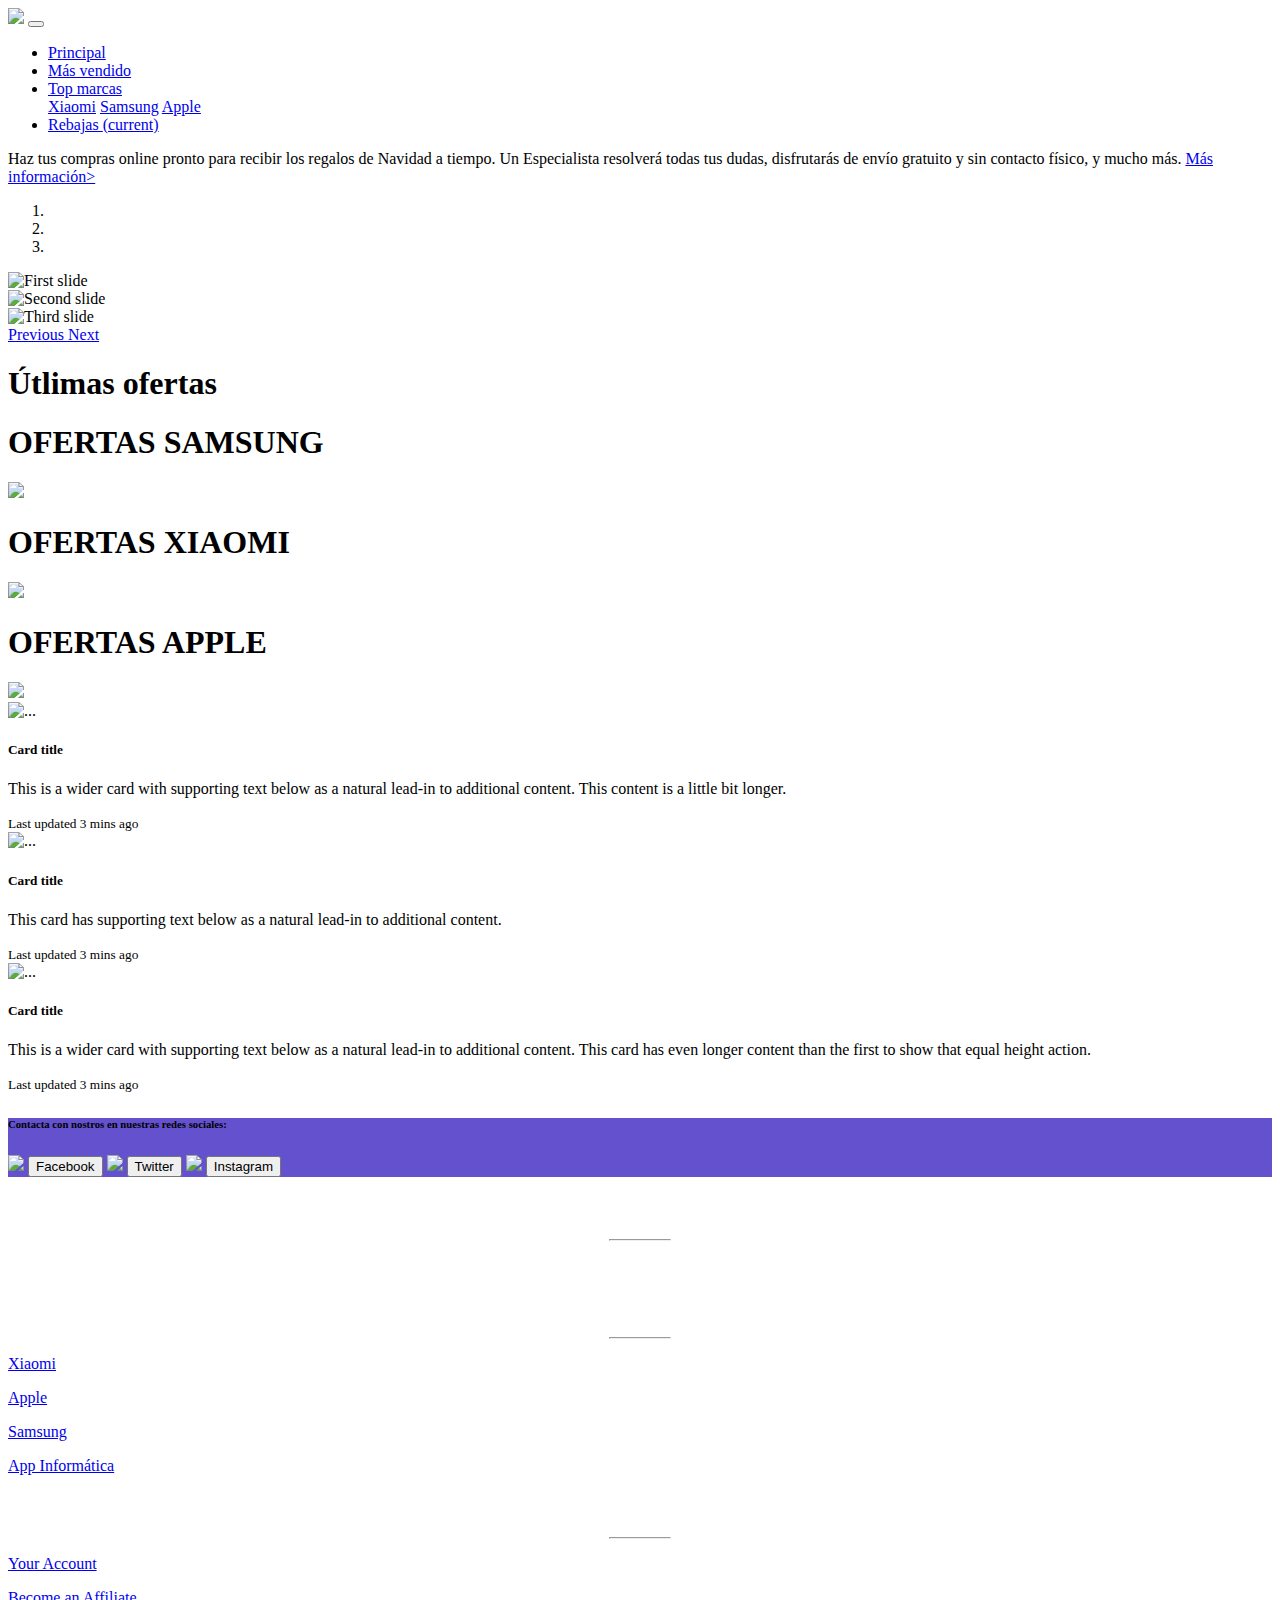
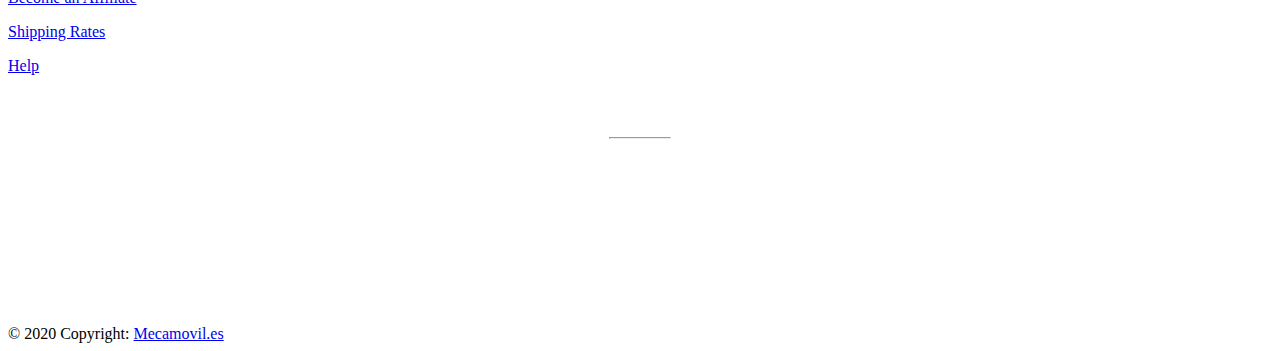
==== index.html @ 8dacae05 "Index" ====
<!doctype html>
<html lang="en">
  <head>
    <!-- Required meta tags -->
    <meta charset="utf-8">
    <meta name="viewport" content="width=device-width, initial-scale=1, shrink-to-fit=no">

    <!-- Bootstrap CSS -->
    <link rel="stylesheet" href="https://cdn.jsdelivr.net/npm/bootstrap@4.5.3/dist/css/bootstrap.min.css" integrity="sha384-TX8t27EcRE3e/ihU7zmQxVncDAy5uIKz4rEkgIXeMed4M0jlfIDPvg6uqKI2xXr2" crossorigin="anonymous">
    <meta name="viewport" content="width=device-width, initial-scale=1.0">

    <title>MecaMovil</title>
    <link rel="stylesheet" href="estilos.css">

    <!--ICONO-->
    <link rel="apple-touch-icon" sizes="57x57" href="Iconos/apple-icon-57x57.png">
<link rel="apple-touch-icon" sizes="60x60" href="Iconos/apple-icon-60x60.png">
<link rel="apple-touch-icon" sizes="72x72" href="Iconos/apple-icon-72x72.png">
<link rel="apple-touch-icon" sizes="76x76" href="Iconos/apple-icon-76x76.png">
<link rel="apple-touch-icon" sizes="114x114" href="Iconos/apple-icon-114x114.png">
<link rel="apple-touch-icon" sizes="120x120" href="Iconos/apple-icon-120x120.png">
<link rel="apple-touch-icon" sizes="144x144" href="Iconos/apple-icon-144x144.png">
<link rel="apple-touch-icon" sizes="152x152" href="Iconos/apple-icon-152x152.png">
<link rel="apple-touch-icon" sizes="180x180" href="Iconos/apple-icon-180x180.png">
<link rel="icon" type="image/png" sizes="192x192"  href="Iconos/android-icon-192x192.png">
<link rel="icon" type="image/png" sizes="32x32" href="Iconos/favicon-32x32.png">
<link rel="icon" type="image/png" sizes="96x96" href="Iconos/favicon-96x96.png">
<link rel="icon" type="image/png" sizes="16x16" href="Iconos/favicon-16x16.png">
<link rel="manifest" href="Iconos/manifest.json">
<meta name="msapplication-TileColor" content="#ffffff">
<meta name="msapplication-TileImage" content="/ms-icon-144x144.png">
<meta name="theme-color" content="#ffffff">
  <!--ICONO-->
  
  </head>
  <body>
    <!-- Optional JavaScript; choose one of the two! -->

    <!-- Option 1: jQuery and Bootstrap Bundle (includes Popper) -->
    <script src="https://code.jquery.com/jquery-3.5.1.slim.min.js" integrity="sha384-DfXdz2htPH0lsSSs5nCTpuj/zy4C+OGpamoFVy38MVBnE+IbbVYUew+OrCXaRkfj" crossorigin="anonymous"></script>
    <script src="https://cdn.jsdelivr.net/npm/bootstrap@4.5.3/dist/js/bootstrap.bundle.min.js" integrity="sha384-ho+j7jyWK8fNQe+A12Hb8AhRq26LrZ/JpcUGGOn+Y7RsweNrtN/tE3MoK7ZeZDyx" crossorigin="anonymous"></script>

    <!-- Option 2: jQuery, Popper.js, and Bootstrap JS
    <script src="https://code.jquery.com/jquery-3.5.1.slim.min.js" integrity="sha384-DfXdz2htPH0lsSSs5nCTpuj/zy4C+OGpamoFVy38MVBnE+IbbVYUew+OrCXaRkfj" crossorigin="anonymous"></script>
    <script src="https://cdn.jsdelivr.net/npm/popper.js@1.16.1/dist/umd/popper.min.js" integrity="sha384-9/reFTGAW83EW2RDu2S0VKaIzap3H66lZH81PoYlFhbGU+6BZp6G7niu735Sk7lN" crossorigin="anonymous"></script>
    <script src="https://cdn.jsdelivr.net/npm/bootstrap@4.5.3/dist/js/bootstrap.min.js" integrity="sha384-w1Q4orYjBQndcko6MimVbzY0tgp4pWB4lZ7lr30WKz0vr/aWKhXdBNmNb5D92v7s" crossorigin="anonymous"></script>
  -->

    <!--Barra de navegación-->
    <nav class="navbar navbar-expand-lg navbar-light bg-light">
    <img  id=img1 src=Imágenes/Logo.png class="navbar-brand"></img>
    <button class="navbar-toggler" type="button" data-toggle="collapse" data-target="#navbarSupportedContent" aria-controls="navbarSupportedContent" aria-expanded="false" aria-label="Toggle navigation">
      <span class="navbar-toggler-icon"></span>
    </button>
  
    <div class="collapse navbar-collapse" id="navbarSupportedContent">
      <ul class="navbar-nav mr-auto">
        <li class="nav-item active">
          <a href="Pagina principal.html" class="nav-link" href="Pagina principal.html">Principal <span class="sr-only"></span></a>
        </li>
        <li class="nav-item active">
          <a href="Más vendidos.html" class="nav-link" href="#">Más vendido</a>
        </li>
        <li class="nav-item dropdown active">
          <a class="nav-link dropdown-toggle" href="#" id="navbarDropdown" role="button" data-toggle="dropdown" aria-haspopup="true" aria-expanded="false">
            Top marcas
          </a>
          <div class="dropdown-menu" aria-labelledby="navbarDropdown">
            <a class="dropdown-item" href="Top marcas-XIAOMI.html">Xiaomi</a>
            <a class="dropdown-item" href="Top marcas-Samsung.html">Samsung</a>
            <a class="dropdown-item" href="Top marcas- Apple.html">Apple</a>
          </div>
          <li class="nav-item active">
            <a class="nav-link" href="Rebajas.html">Rebajas <span class="sr-only">(current)</span></a>
          </li>
        </li>
      </ul>
    </div>
  </nav>
    <!--Barra de navegación-->

<!--Advertencia COVID-->
<div id=Alerta class="alert alert-danger" role="alert">
    Haz tus compras online pronto para recibir los regalos de Navidad a tiempo. Un Especialista resolverá todas tus dudas, disfrutarás de envío gratuito y sin contacto físico, y mucho más.
<a id=Alerta href="#" class="alert-link">Más información></a>
  </div>

  <div id="carouselExampleIndicators" class="carousel slide" data-ride="carousel">
    <ol class="carousel-indicators">
      <li data-target="#carouselExampleIndicators" data-slide-to="0" class="active"></li>
      <li data-target="#carouselExampleIndicators" data-slide-to="1"></li>
      <li data-target="#carouselExampleIndicators" data-slide-to="2"></li>
    </ol>
    <div class="carousel-inner">
      <div class="carousel-item active">
        <img id="text3" class="d-block w-100" src="Imágenes/ofertasamsung.jpg" alt="First slide">
      </div>
      <div class="carousel-item">
        <img class="d-block w-100" src="Imágenes/1.png" alt="Second slide">
      </div>
      <div class="carousel-item">
        <img class="d-block w-100" src="Imágenes/1.png" alt="Third slide">
      </div>
    </div>
    <a class="carousel-control-prev" href="#carouselExampleIndicators" role="button" data-slide="prev">
      <span class="carousel-control-prev-icon" aria-hidden="true"></span>
      <span class="sr-only">Previous</span>
    </a>
    <a class="carousel-control-next" href="#carouselExampleIndicators" role="button" data-slide="next">
      <span class="carousel-control-next-icon" aria-hidden="true"></span>
      <span class="sr-only">Next</span>
    </a>
  </div>


<h1 id=Text2>Útlimas ofertas</h1>
<h1 id=Text2>OFERTAS SAMSUNG</h1>

<img id=Ofertas src="Imágenes/foto4.jpg">
<h1 id=Text2>OFERTAS XIAOMI</h1>
<img id=Ofertas src="Imágenes/foto5.jpg">
<h1 id=Text2>OFERTAS APPLE</h1>
<img id=Ofertas src="Imágenes/foto6.jpg">

<!--Card-->
<div class="card-deck">
  <div class="card">
    <img src="..." class="card-img-top" alt="...">
    <div class="card-body">
      <h5 class="card-title">Card title</h5>
      <p class="card-text">This is a wider card with supporting text below as a natural lead-in to additional content. This content is a little bit longer.</p>
    </div>
    <div class="card-footer">
      <small class="text-muted">Last updated 3 mins ago</small>
    </div>
  </div>
  <div class="card">
    <img src="..." class="card-img-top" alt="...">
    <div class="card-body">
      <h5 class="card-title">Card title</h5>
      <p class="card-text">This card has supporting text below as a natural lead-in to additional content.</p>
    </div>
    <div class="card-footer">
      <small class="text-muted">Last updated 3 mins ago</small>
    </div>
  </div>
  <div class="card">
    <img src="..." class="card-img-top" alt="...">
    <div class="card-body">
      <h5 class="card-title">Card title</h5>
      <p class="card-text">This is a wider card with supporting text below as a natural lead-in to additional content. This card has even longer content than the first to show that equal height action.</p>
    </div>
    <div class="card-footer">
      <small class="text-muted">Last updated 3 mins ago</small>
    </div>
  </div>
</div>
<!--Card-->

<!-- Footer -->
<footer class="page-footer font-small unique-color-dark">

  <div style="background-color: #6351ce;">
    <div class="container">

      <!-- Grid row-->
      <div class="row py-4 d-flex align-items-center">

        <!-- Grid column -->
        <div class="col-md-6 col-lg-5 text-center text-md-left mb-4 mb-md-0">
          <h6 class="mb-0">Contacta con nostros en nuestras redes sociales:</h6>
          <img id=facebook src="Imágenes/facebook.png">
          <button type="button" class="btn btn-lg btn-fb"><i class="fab fa-facebook-f pr-1"></i> Facebook</button>
          <img id=twitter src="Imágenes/twitter.png">
          <button type="button" class="btn btn-lg btn-fb"><i class="fab fa-facebook-f pr-1"></i> Twitter</button>
          <img id=twitter src="Imágenes/instagram.png">
          <button type="button" class="btn btn-lg btn-fb"><i class="fab fa-facebook-f pr-1"></i> Instagram</button>
        </div>
        <div class="col-md-6 col-lg-7 text-center text-md-right">
        </div>
        <!-- Grid column -->

      </div>
      <!-- Grid row-->

    </div>
  </div>

  <!-- Footer Links -->
  <div class="container text-center text-md-left mt-5">

    <!-- Grid row -->
    <div class="row mt-3">

      <!-- Grid column -->
      <div class="col-md-3 col-lg-4 col-xl-3 mx-auto mb-4">

        <!-- Content -->
        <h6 style="color: white;" class="text-uppercase font-weight-bold">MecaMovil</h6>
        <hr class="deep-purple accent-2 mb-4 mt-0 d-inline-block mx-auto" style="width: 60px;">
        <p style="color: white;">Contactar mediante correo electrónico o mensajes directos en redes sociales para cualquier duda o problema o con un producto.</p>

      </div>
      <!-- Grid column -->

      <!-- Grid column -->
      <div class="col-md-2 col-lg-2 col-xl-2 mx-auto mb-4">

        <!-- Links -->
        <h6 style="color: white;" class="text-uppercase font-weight-bold">Asociados</h6>
        <hr class="deep-purple accent-2 mb-4 mt-0 d-inline-block mx-auto" style="width: 60px;">
        <p>
          <a href="https://www.mi.com/">Xiaomi</a>
        </p>
        <p>
          <a href="https://apple.com/">Apple</a>
        </p>
        <p>
          <a href="https://samsung.com/">Samsung</a>
        </p>
        <p>
          <a href="https://appinformatica.com/">App Informática</a>
        </p>

      </div>
      <!-- Grid column -->

      <!-- Grid column -->
      <div class="col-md-3 col-lg-2 col-xl-2 mx-auto mb-4">

        <!-- Links -->
        <h6 style="color: white;" class="text-uppercase font-weight-bold">Links útiles</h6>
        <hr class="deep-purple accent-2 mb-4 mt-0 d-inline-block mx-auto" style="width: 60px;">
        <p>
          <a href="#!">Your Account</a>
        </p>
        <p>
          <a href="#!">Become an Affiliate</a>
        </p>
        <p>
          <a href="#!">Shipping Rates</a>
        </p>
        <p>
          <a href="#!">Help</a>
        </p>

      </div>
      <!-- Grid column -->

      <!-- Grid column -->
      <div class="col-md-4 col-lg-3 col-xl-3 mx-auto mb-md-0 mb-4">

        <!-- Links -->
        <h6 style="color: white;" class="text-uppercase font-weight-bold">Contacto</h6>
        <hr class="deep-purple accent-2 mb-4 mt-0 d-inline-block mx-auto" style="width: 60px;">
        <p style="color: white;" >
          <i class="fas fa-home mr-3"></i>Parque Empresarial Los Llanos Calle Extremadura, 108 41909 Salteras – SEVILLA</p>
        <p style="color: white;" >
          <i class="fas fa-envelope mr-3"></i>mecamoviles@gmail.com</p>
          <p style="color: white;" >
            <i class="fas fa-phone mr-3"></i>Teléfonos de atención.</p>
        <p style="color: white;" >
          <i class="fas fa-phone mr-3"></i> + 34 644 05 47 03</p>
        <p style="color: white;" >
          <i class="fas fa-print mr-3"></i> + 34 954 42 67 41</p>

      </div>
      <!-- Grid column -->

    </div>
    <!-- Grid row -->

  </div>
  <!-- Footer Links -->

  <!-- Copyright -->
  <div class="footer-copyright text-center py-3">© 2020 Copyright:
    <a href="https://mdbootstrap.com/"> Mecamovil.es</a>
  </div>
  <!-- Copyright -->

</footer>
<!-- Footer -->


  </body>
</html>
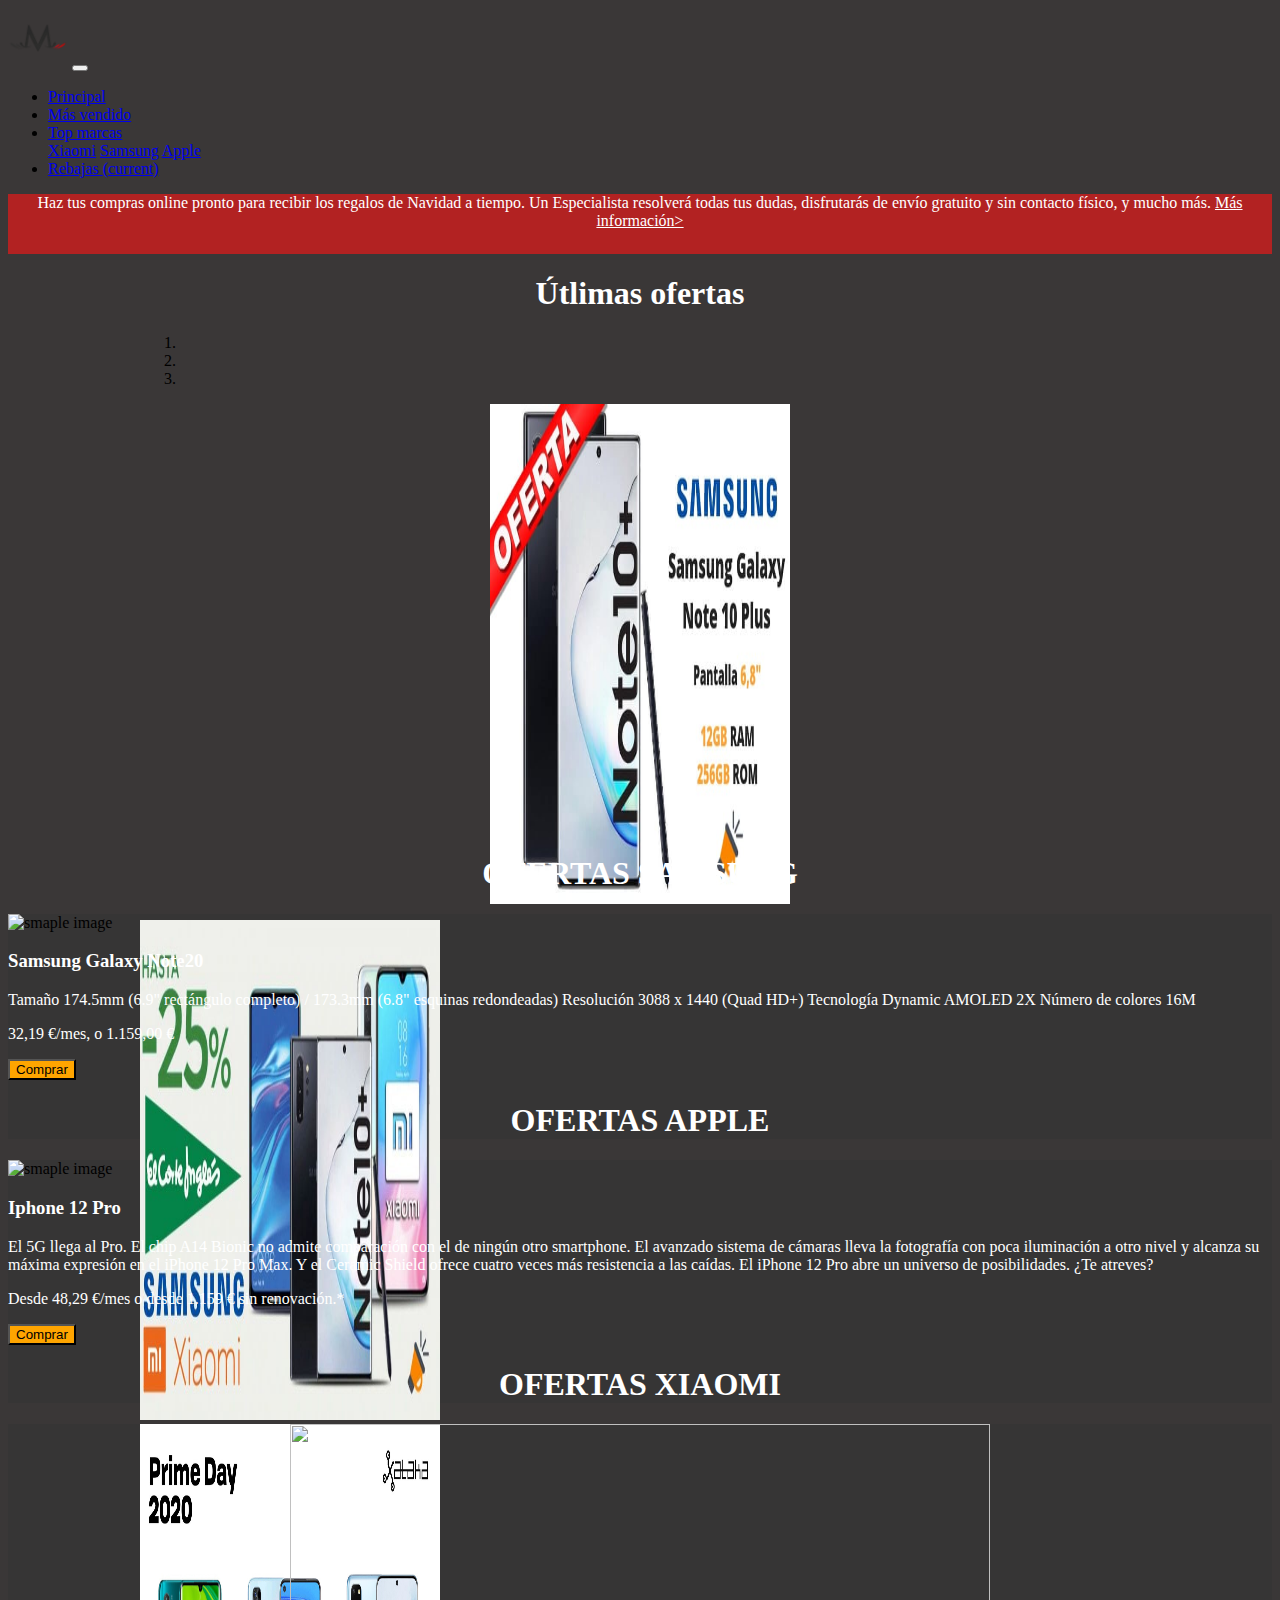
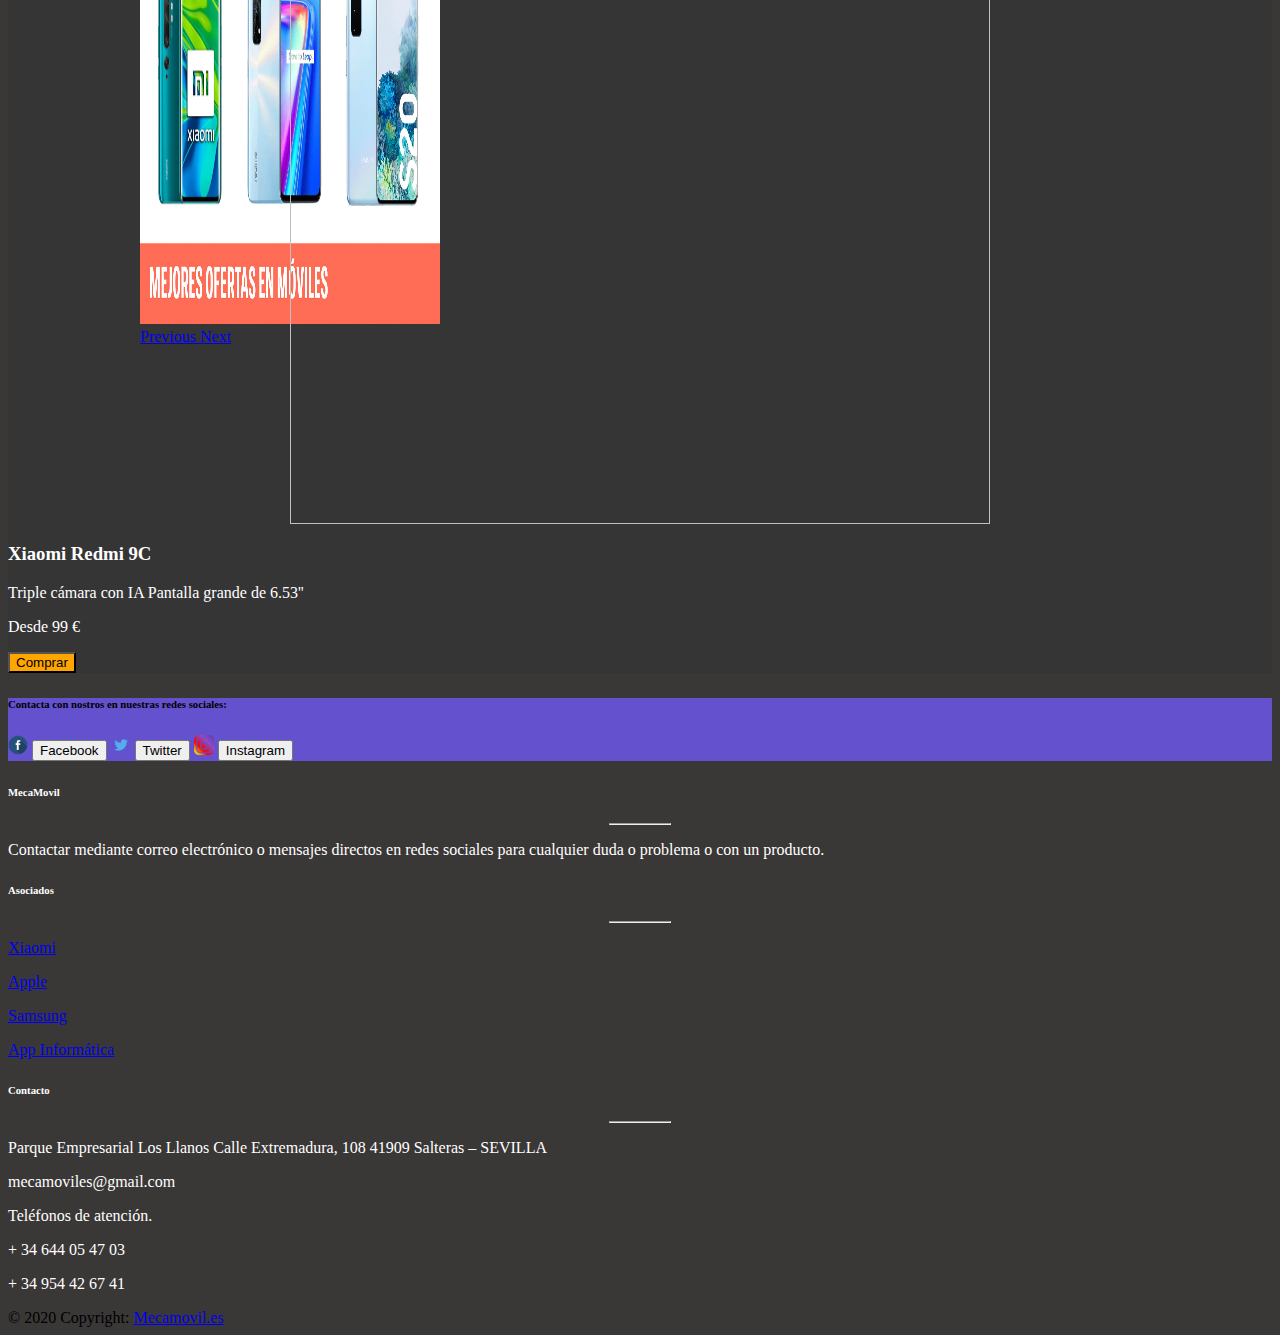
==== commit 4284c2b5: "Final commit" ====
--- a/index.html
+++ b/index.html
@@ -56,7 +56,7 @@
     <div class="collapse navbar-collapse" id="navbarSupportedContent">
       <ul class="navbar-nav mr-auto">
         <li class="nav-item active">
-          <a href="Pagina principal.html" class="nav-link" href="Pagina principal.html">Principal <span class="sr-only"></span></a>
+          <a href="index.html" class="nav-link" href="index.html">Principal <span class="sr-only"></span></a>
         </li>
         <li class="nav-item active">
           <a href="Más vendidos.html" class="nav-link" href="#">Más vendido</a>
@@ -82,8 +82,10 @@
 <!--Advertencia COVID-->
 <div id=Alerta class="alert alert-danger" role="alert">
     Haz tus compras online pronto para recibir los regalos de Navidad a tiempo. Un Especialista resolverá todas tus dudas, disfrutarás de envío gratuito y sin contacto físico, y mucho más.
-<a id=Alerta href="#" class="alert-link">Más información></a>
-  </div>
+<a id=Alerta href="https://www.apple.com/es/shop" class="alert-link">Más información></a>
+  </div>
+  <h1 id=Text2>Útlimas ofertas</h1>
+
 
   <div id="carouselExampleIndicators" class="carousel slide" data-ride="carousel">
     <ol class="carousel-indicators">
@@ -93,15 +95,17 @@
     </ol>
     <div class="carousel-inner">
       <div class="carousel-item active">
-        <img id="text3" class="d-block w-100" src="Imágenes/ofertasamsung.jpg" alt="First slide">
+        <p><a></a href="https://google.com">
+        <img id="text3" class="d-block w-100" style="width: 300px; height: 500px;" src="Imágenes/ofertasamsung.jpg" alt="First slide"></p></a>
       </div>
       <div class="carousel-item">
-        <img class="d-block w-100" src="Imágenes/1.png" alt="Second slide">
+        <img class="d-block w-100" style="width: 300px; height: 500px;" src="Imágenes/ofertasamsung2.jpg" alt="Second slide">
       </div>
       <div class="carousel-item">
-        <img class="d-block w-100" src="Imágenes/1.png" alt="Third slide">
-      </div>
-    </div>
+        <img class="d-block w-100" style="width: 300px; height: 500px;" src="Imágenes/ofertasamsung3.jpg" alt="Third slide">
+      </div>
+    </div>
+    <div>
     <a class="carousel-control-prev" href="#carouselExampleIndicators" role="button" data-slide="prev">
       <span class="carousel-control-prev-icon" aria-hidden="true"></span>
       <span class="sr-only">Previous</span>
@@ -111,52 +115,101 @@
       <span class="sr-only">Next</span>
     </a>
   </div>
-
-
-<h1 id=Text2>Útlimas ofertas</h1>
-<h1 id=Text2>OFERTAS SAMSUNG</h1>
-
-<img id=Ofertas src="Imágenes/foto4.jpg">
-<h1 id=Text2>OFERTAS XIAOMI</h1>
-<img id=Ofertas src="Imágenes/foto5.jpg">
-<h1 id=Text2>OFERTAS APPLE</h1>
-<img id=Ofertas src="Imágenes/foto6.jpg">
-
-<!--Card-->
-<div class="card-deck">
-  <div class="card">
-    <img src="..." class="card-img-top" alt="...">
-    <div class="card-body">
-      <h5 class="card-title">Card title</h5>
-      <p class="card-text">This is a wider card with supporting text below as a natural lead-in to additional content. This content is a little bit longer.</p>
-    </div>
-    <div class="card-footer">
-      <small class="text-muted">Last updated 3 mins ago</small>
-    </div>
-  </div>
-  <div class="card">
-    <img src="..." class="card-img-top" alt="...">
-    <div class="card-body">
-      <h5 class="card-title">Card title</h5>
-      <p class="card-text">This card has supporting text below as a natural lead-in to additional content.</p>
-    </div>
-    <div class="card-footer">
-      <small class="text-muted">Last updated 3 mins ago</small>
-    </div>
-  </div>
-  <div class="card">
-    <img src="..." class="card-img-top" alt="...">
-    <div class="card-body">
-      <h5 class="card-title">Card title</h5>
-      <p class="card-text">This is a wider card with supporting text below as a natural lead-in to additional content. This card has even longer content than the first to show that equal height action.</p>
-    </div>
-    <div class="card-footer">
-      <small class="text-muted">Last updated 3 mins ago</small>
-    </div>
-  </div>
+  </div>
+  <h1 id=Text2>OFERTAS SAMSUNG</h1>
 </div>
-<!--Card-->
-
+
+<section style="background-color: rgba(53, 53, 53, 0.884);" class="dark-grey-text">
+      
+  <div class="row pr-lg-5">
+    <div class="col-md-7 mb-4">
+
+      <div class="view">
+        <img id="Mi10" src="https://www.proandroid.com/wp-content/uploads/2020/04/Galaxy-Note-20-concept.png" class="img-fluid" alt="smaple image">
+      </div>
+
+    </div>
+    <div class="col-md-5 d-flex align-items-center">
+      <div>
+        
+        <h3 class="font-weight-bold mb-4" style="color: white;">Samsung Galaxy Note20</h3>
+
+          <p style="color: white;">Tamaño
+            174.5mm (6.9" rectángulo completo) / 173.3mm (6.8" esquinas redondeadas)
+            Resolución
+            3088 x 1440 (Quad HD+)
+            Tecnología
+            Dynamic AMOLED 2X
+            Número de colores
+            16M</p>
+          <p style="color: white;"> 32,19 €/mes, o 1.159,00 €
+          </p>
+
+          <button onclick="location.href='https://www.samsung.com/es/smartphones/galaxy-note20/buy/';" style="background-color: orange;" type="button" class="btn btn-orange btn-rounded mx-0">Comprar</button>
+
+      </div>
+    </div>
+  </div>
+  <h1 id=Text2>OFERTAS APPLE</h1>
+
+</section>
+<section style="background-color: rgba(53, 53, 53, 0.884);" class="dark-grey-text">
+      
+  <div class="row pr-lg-5">
+    <div class="col-md-7 mb-4">
+
+      <div class="view">
+        <img id="Mi10" src="https://store.storeimages.cdn-apple.com/4668/as-images.apple.com/is/iphone-12-pro-max-gold-hero?wid=940&hei=1112&fmt=png-alpha&qlt=80&.v=1604021660000" class="img-fluid" alt="smaple image">
+      </div>
+
+    </div>
+    <div class="col-md-5 d-flex align-items-center">
+      <div>
+        
+        <h3 class="font-weight-bold mb-4" style="color: white;">Iphone 12 Pro</h3>
+
+          <p style="color: white;">El 5G llega al Pro. El chip A14 Bionic no admite comparación con el de ningún otro smartphone.
+         El avanzado sistema de cámaras lleva la fotografía con poca iluminación a otro nivel y alcanza su máxima expresión en el iPhone 12 Pro Max.
+          Y el Ceramic Shield ofrece cuatro veces más resistencia a las caídas. El iPhone 12 Pro abre un universo de posibilidades. ¿Te atreves?</p>
+          <p style="color: white;"> Desde 48,29 €/mes o desde 1.159 € sin renovación.*</p>
+
+          <button onclick="location.href='https://www.apple.com/es/shop/buy-iphone/iphone-12-pro';" style="background-color: orange;" type="button" class="btn btn-orange btn-rounded mx-0">Comprar</button>
+
+      </div>
+    </div>
+  </div>
+  <h1 id=Text2>OFERTAS XIAOMI</h1>
+
+</section>
+<div class="container my-5 z-depth-1">
+  <section style="background-color: rgba(53, 53, 53, 0.884);" class="dark-grey-text">
+  
+      <div class="row pr-lg-5">
+        <div class="col-md-7 mb-4">
+  
+          <div class="view">
+            <img id=foto11 src="https://miviciomovil.com/wp-content/uploads/2020/09/Redmi-9C-Naranja.png">
+          </div>
+  
+        </div>
+        <div class="col-md-5 d-flex align-items-center">
+          <div>
+            
+            <h3 class="font-weight-bold mb-4" style="color: white;">Xiaomi Redmi 9C</h3>
+  
+              <p style="color: white;">Triple cámara con IA
+                Pantalla grande de 6.53''
+                
+                </p>
+              <p style="color: white;"> Desde 99 €</p>
+  
+              <button onclick="location.href='https://buy.mi.com/es/buy/product/redmi-9c';" style="background-color: orange;" type="button" class="btn btn-orange btn-rounded mx-0">Comprar</button>
+  
+          </div>
+        </div>
+      </div>
+  
+    </section>
 <!-- Footer -->
 <footer class="page-footer font-small unique-color-dark">
 
@@ -169,7 +222,7 @@
         <!-- Grid column -->
         <div class="col-md-6 col-lg-5 text-center text-md-left mb-4 mb-md-0">
           <h6 class="mb-0">Contacta con nostros en nuestras redes sociales:</h6>
-          <img id=facebook src="Imágenes/facebook.png">
+          <img  id=facebook src="Imágenes/facebook.png">
           <button type="button" class="btn btn-lg btn-fb"><i class="fab fa-facebook-f pr-1"></i> Facebook</button>
           <img id=twitter src="Imágenes/twitter.png">
           <button type="button" class="btn btn-lg btn-fb"><i class="fab fa-facebook-f pr-1"></i> Twitter</button>
@@ -186,8 +239,9 @@
     </div>
   </div>
 
+  
   <!-- Footer Links -->
-  <div class="container text-center text-md-left mt-5">
+  <div  class="container text-center text-md-left mt-5">
 
     <!-- Grid row -->
     <div class="row mt-3">
@@ -225,27 +279,6 @@
       </div>
       <!-- Grid column -->
 
-      <!-- Grid column -->
-      <div class="col-md-3 col-lg-2 col-xl-2 mx-auto mb-4">
-
-        <!-- Links -->
-        <h6 style="color: white;" class="text-uppercase font-weight-bold">Links útiles</h6>
-        <hr class="deep-purple accent-2 mb-4 mt-0 d-inline-block mx-auto" style="width: 60px;">
-        <p>
-          <a href="#!">Your Account</a>
-        </p>
-        <p>
-          <a href="#!">Become an Affiliate</a>
-        </p>
-        <p>
-          <a href="#!">Shipping Rates</a>
-        </p>
-        <p>
-          <a href="#!">Help</a>
-        </p>
-
-      </div>
-      <!-- Grid column -->
 
       <!-- Grid column -->
       <div class="col-md-4 col-lg-3 col-xl-3 mx-auto mb-md-0 mb-4">
--- a/estilos.css
+++ b/estilos.css
@@ -0,0 +1,133 @@
+#img1 {
+    width: 60px;
+    height:60px;
+}
+body {
+    background-color:rgb(58, 55, 55) ;
+}
+
+#Alerta {
+    height: 60px;
+    text-align: center;
+    background-color: firebrick;
+    color: white;
+    
+}
+
+#Text1, #Text2, #Text3 {
+    text-align: center;
+    color: white;
+}
+
+#video{
+    align-self: auto;
+}
+
+#Text2 {
+    text-align: center;
+    color: white;
+}
+
+#Ofertas {
+    margin:10px auto;
+		    display:block;
+}
+
+#facebook {
+       height:20px;
+       width: 20px;
+}
+#twitter {
+    height:20px;
+    width: 20px;
+}
+#instagram {
+    height:20px;
+    width: 20px;
+}
+
+#Foto7 {
+    height: 600px;
+    width: 600px;
+    margin:0px auto;
+    display:block;
+
+}
+#Foto8, #Foto9 {
+    height: 600px;
+    width: 600px;
+    margin:10px auto;
+    display:block;
+
+}
+#Foto10{
+    height: 600px;
+    width: 500px;
+    margin:0px auto;
+    display:block;
+
+}
+#Text4{
+    text-align: center;
+    color: rgb(0, 0, 0);
+}
+
+#foto11{
+    height: 700px;
+    width: 700px;
+    margin:0px auto;
+    display:block;
+}
+
+#Mi10 {
+    margin:0px auto;
+    display:block;
+}
+
+#foto12{
+    margin:0px auto;
+    display:block;
+
+}
+
+#foto13{
+    margin:0px auto;
+    display:block;
+    
+}
+
+#foto15{
+    margin:0px auto;
+    display:block;
+    height:1px;
+    width:1px;
+}
+
+.fotox{ 
+    margin:0px auto;
+    display:block;
+    height:150px;
+    width:800px;
+}
+
+#block{
+    margin:0px auto;
+    display:block;
+}
+
+#text3{
+    margin:0px auto;
+    display:block;
+}
+
+#carouselExampleIndicators{
+    margin:0px auto;
+    display:block;
+    height: 500px;
+    width: 1000px;
+}
+
+video {
+    display: none;
+    
+  }